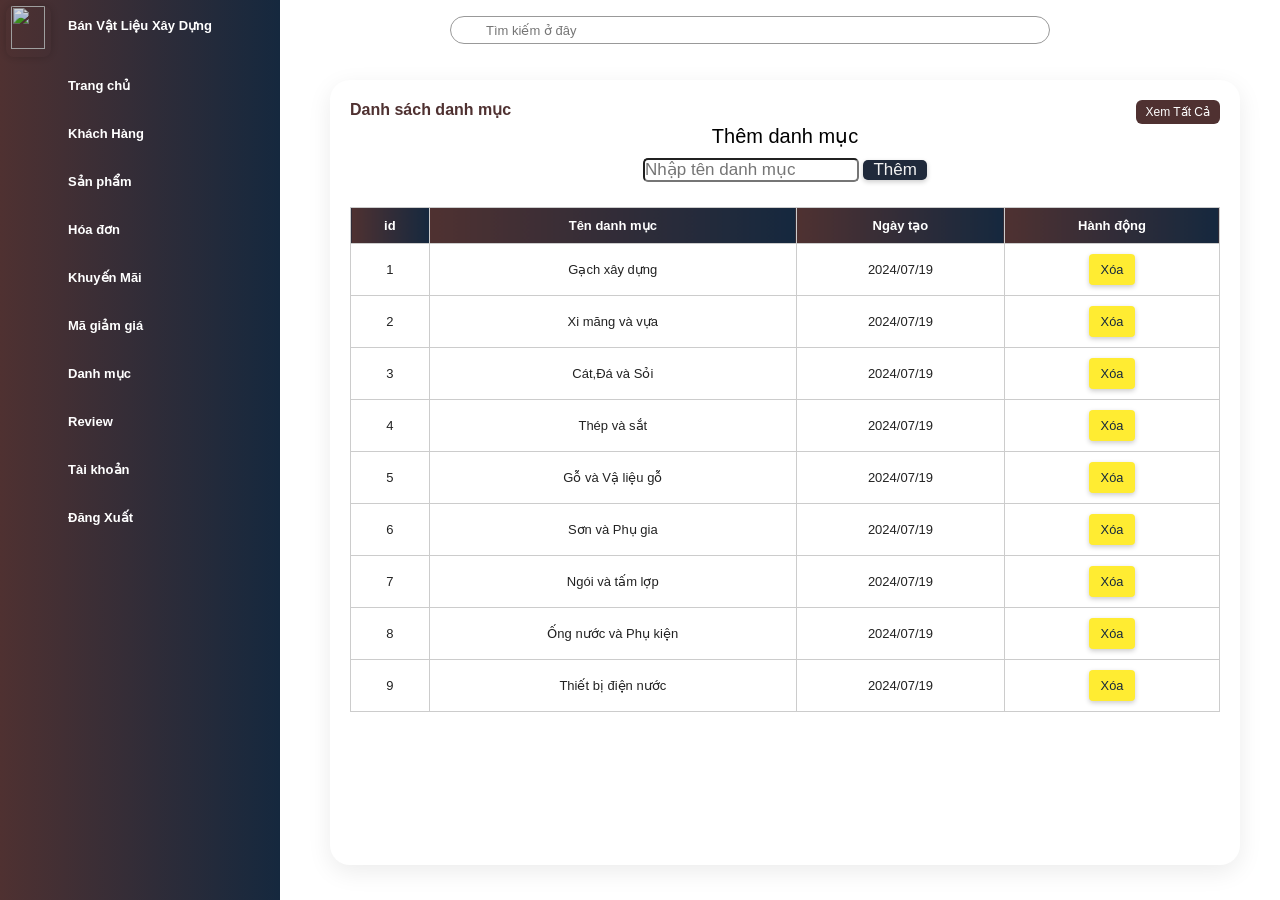
==== out/artifacts/tqh/admin/pages/category.html @ c7f54f1e "đẩy code và khỏi tạo dự án" ====
<!DOCTYPE html>
<html lang="vi">

<head>
    <meta charset="UTF-8">
    <meta http-equiv="X-UA-Compatible" content="IE=edge">
    <meta name="viewport" content="width=device-width, initial-scale=1.0">
    <title>Bảng điều khiển Quản trị viên </title>
    <!------------------ Kiểu dáng ------------------>
    <link href="https://cdnjs.cloudflare.com/ajax/libs/font-awesome/6.0.0-beta3/css/all.min.css" rel="stylesheet">
    <link rel="stylesheet" href="../css/style.css">
    <link rel="stylesheet" href="../css/user.css">
    <link rel="stylesheet" href="../css/category.css">
</head>
<style>
    .add-category {

        margin-bottom: 15px;
        text-align: center;
    }

    .add-category button {
    background-color: #202a3b;
    color: #f1f1f1;
    border-radius: 5px;
    font-size: 17px;
    cursor: pointer;
    padding: 0px 10px;
    transition: transform 0.3s ease, box-shadow 0.3s ease;
}

.add-category button:hover {
    transform: scale(1.1); /* Phóng to mà không ảnh hưởng đến bố cục */
    box-shadow: 0px 4px 10px rgba(0, 0, 0, 0.3); /* Thêm hiệu ứng bóng */
}
</style>

<body>
    <!-- ------------------ Điều hướng -------------------->
    <div class="container">
        <div class="navigation">
            <ul>
                <li>
                    <a href="index.html">
                        <span class="icon">
                            <img src="/src/Users/img/logo.png" alt="">
                        </span>
                        <span class="title">Bán Vật Liệu Xây Dựng </span>
                    </a>
                </li>

                <li>
                    <a href="index.html">
                        <span class="icon">
                            <ion-icon name="home-outline"></ion-icon>
                        </span>
                        <span class="title">Trang chủ</span>
                    </a>
                </li>

                <li>
                    <a href="user.html">
                        <span class="icon">
                            <ion-icon name="people-outline"></ion-icon>
                        </span>
                        <span class="title">Khách Hàng</span>
                    </a>
                </li>

                <li>
                    <a href="products.html">
                        <span class="icon">
                            <ion-icon name="cube-outline"></ion-icon>
                        </span>
                        <span class="title">Sản phẩm</span>
                    </a>
                </li>
                <li>
                    <a href="order.html">
                        <span class="icon">
                            <ion-icon name="receipt-outline"></ion-icon>
                        </span>
                        <span class="title">Hóa đơn</span>
                    </a>
                </li>


                <li>
                    <a href="discount.html">
                        <span class="icon">
                            <ion-icon name="help-outline"></ion-icon>
                        </span>
                        <span class="title">Khuyến Mãi</span>
                    </a>
                </li>
                <li>
                    <a href="promotional.html">
                        <span class="icon">
                            <ion-icon name="pricetag-outline"></ion-icon>
                        </span>
                        <span class="title">Mã giảm giá</span>
                    </a>
                </li>

                <li>
                    <a href="category.html">
                        <span class="icon">
                            <ion-icon name="list-outline"></ion-icon>
                        </span>
                        <span class="title">Danh mục</span>
                    </a>
                </li>
                <li>
                    <a href="review.html">
                        <span class="icon">
                            <ion-icon name="chatbubble-outline"></ion-icon>
                        </span>
                        <span class="title">Review</span>
                    </a>
                </li>


                <li>
                    <a href="passwordManagement.html">
                        <span class="icon">
                            <ion-icon name="lock-closed-outline"></ion-icon>
                        </span>
                        <span class="title">Tài khoản</span>
                    </a>
                </li>

                <li>
                    <a href="/src/Users/page/login-signup.jsp">
                        <span class="icon">
                            <ion-icon name="log-out-outline"></ion-icon>
                        </span>
                        <span class="title" onclick="lockout()">Đăng Xuất</span>
                    </a>
                </li>
            </ul>
        </div>

        <!------------------- Chính ------------------>
        <div class="main">
            <div class="topbar">
                <div class="toggle">
                    <ion-icon name="menu-outline"></ion-icon>
                </div>


                <div class="search">
                    <label>
                        <input type="text" placeholder="Tìm kiếm ở đây">
                        <ion-icon name="search-outline"></ion-icon>
                    </label>
                </div>

                <div class="user">
                    <a href="passwordManagement.html"> <ion-icon name="person" style="color: #000000; font-size: 25px;"></ion-icon></a>

                </div>
            </div>



            <!-------------------- Danh Sách Chi Tiết người dùng------------------ -->
            <div class="details-user">
                <div class="recentOrders">
                    <div class="cardHeader">
                        <h2>Danh sách danh mục</h2>
                        <a href="#" class="btn">Xem Tất Cả</a>
                    </div>
                    <div class="add-category">
                        <p style="font-size: 20px; margin-bottom: 10px;">Thêm danh mục</p>

                        <input type="text" style="font-size: 17px; border-radius: 5px;" placeholder="Nhập tên danh mục">
                        <button onclick="updateUserStatus()">Thêm</button>
                    </div>
                    <table>
                        <thead>
                            <tr>
                                <td>id</td>
                                <td>Tên danh mục</td>
                                <td>Ngày tạo</td>

                                <td>Hành động</td>
                            </tr>
                        </thead>

                        <tbody>
                            <tr>
                                <td>1</td>
                                <td>Gạch xây dựng</td>
                                <td>2024/07/19</td>

                                <td>
                                    <div class="v">
                                        <button class="delete-btn" data-id="1">Xóa</button>
                                    </div>
                                </td>

                            </tr>
                            <tr>
                                <td>2</td>
                                <td>Xi măng và vựa</td>
                                <td>2024/07/19</td>

                                <td>
                                    <div class="v">
                                        <button class="delete-btn" data-id="1">Xóa</button>
                                    </div>
                                </td>

                            </tr>
                            <tr>
                                <td>3</td>
                                <td>Cát,Đá và Sỏi</td>
                                <td>2024/07/19</td>

                                <td>
                                    <div class="v">
                                        <button class="delete-btn" data-id="1">Xóa</button>
                                    </div>
                                </td>

                            </tr>
                            <tr>
                                <td>4</td>
                                <td>Thép và sắt</td>
                                <td>2024/07/19</td>

                                <td>
                                    <div class="v">
                                        <button class="delete-btn" data-id="1">Xóa</button>
                                    </div>
                                </td>

                            </tr>
                            <tr>
                                <td>5</td>
                                <td>Gỗ và Vậ liệu gỗ</td>
                                <td>2024/07/19</td>

                                <td>
                                    <div class="v">
                                        <button class="delete-btn" data-id="1">Xóa</button>
                                    </div>
                                </td>

                            </tr>
                            <tr>
                                <td>6</td>
                                <td>Sơn và Phụ gia</td>
                                <td>2024/07/19</td>

                                <td>
                                    <div class="v">
                                        <button class="delete-btn" data-id="1">Xóa</button>
                                    </div>
                                </td>

                            </tr>
                            <tr>
                                <td>7</td>
                                <td>Ngói và tấm lợp</td>
                                <td>2024/07/19</td>

                                <td>
                                    <div class="v">
                                        <button class="delete-btn" data-id="1">Xóa</button>
                                    </div>
                                </td>

                            </tr>
                            <tr>
                                <td>8</td>
                                <td>Ống nước và Phụ kiện</td>
                                <td>2024/07/19</td>

                                <td>
                                    <div class="v">
                                        <button class="delete-btn" data-id="1">Xóa</button>
                                    </div>
                                </td>

                            </tr>
                            <tr>
                                <td>9</td>
                                <td>Thiết bị điện nước</td>
                                <td>2024/07/19</td>

                                <td>
                                    <div class="v">
                                        <button class="delete-btn" data-id="1">Xóa</button>
                                    </div>
                                </td>

                            </tr>



                        </tbody>
                    </table>
                </div>
                 <!-- Modal Xóa tài khoản -->
                 <div id="delete-modal" class="modal">
                    <div class="modal-content">
                        <h3>Xác nhận xóa</h3>
                        <label>Bạn có chắc chắn muốn xóa tài khoản này?</label>
                        <div class="button-container">
                            <button class="confirm-delete">Xóa</button>
                            <button class="close-modal">Hủy</button>
                        </div>
                    </div>
                </div>
            </div>
        </div>
    </div>

    <script type="module" src="https://unpkg.com/ionicons@5.5.2/dist/ionicons/ionicons.esm.js"></script>
    <script src="../js/index.js"></script>
    <script src="../js/user.js"></script>
    <script src="../js/category.js"></script>


</body>

</html>
---- out/artifacts/tqh/admin/css/style.css ----
/* ------------------Globals ------------------ */
* {
  font-family: Arial, Helvetica, sans-serif;
  margin: 0;
  padding: 0;
  box-sizing: border-box;
}

:root {
  --blue: #2a2185;
  --white: #fff;
  --gray: #f5f5f5;
  --black1: #222;
  --black2: #999;
}

body {
  height: auto;
  overflow-x: hidden;
}

.container {
  position: relative;
  width: 100%;
}

/* -------------------Navigation ------------------- */
.navigation {
  position: fixed;
  width: 280px;
  height: 100%;
  background: linear-gradient(to right, #4f3131, #15283e);
  transition: 0.5s;
  overflow: hidden;
}

.navigation ul li a span img {
  width: 75%;
  height: 85%;
  border-radius: 8px;
  margin-top: 10px;
  filter: brightness(0.8) contrast(1.2);
  /* Tăng độ sáng và độ tương phản */
  box-shadow: 0 0 10px rgba(0, 0, 0, 0.2);
}

.navigation ul li a span.title {
  font-size: 13px;
  font-weight: bold;
}

.navigation ul {
  position: absolute;
  top: 2px;
  right: 2px;
  width: 100%;
}

.navigation ul li {
  position: relative;
  width: 100%;
  list-style: none;
  border-radius: 30px;
}

.navigation ul li:hover,
.navigation ul li.hovered {
  background-color: var(--white);
}

.navigation ul li:nth-child(1) {
  margin-bottom: 12px;
  pointer-events: none;
}

.navigation ul li a {
  position: relative;
  display: block;
  width: 100%;
  height: 48px;
  display: flex;
  text-decoration: none;
  color: var(--white);
  align-items: center;
}

.navigation ul li:hover a,
.navigation ul li.hovered a {
  color: #4f3131;
}

.navigation ul li a .icon {
  position: relative;
  display: block;
  min-width: 60px;
  height: 60px;
  line-height: 75px;
  text-align: center;
}

.navigation ul li a .icon ion-icon {
  font-size: 1.25rem;
}

.navigation ul li a .title {
  position: relative;
  display: block;
  padding: 0 10px;
  height: 60px;
  line-height: 60px;
  text-align: start;
  white-space: nowrap;
}


.navigation.active {
  width: 100px;
}

.main.active {
  width: calc(100% - 55px);
  left: 55px;
}

/* ------------------ Main ------------------ */
.main {
  position: absolute;
  width: calc(100% - 300px);
  left: 280px;
  min-height: 100vh;
  background: var(--white);
  transition: 0.5s;
}

.topbar {
  width: 100%;
  height: 60px;
  display: flex;
  justify-content: space-between;
  align-items: center;
  padding: 0 10px;
}

.toggle {
  position: relative;
  width: 60px;
  height: 60px;
  display: flex;
  justify-content: center;
  align-items: center;
  font-size: 1.75rem;
  cursor: pointer;
}

.search {
  position: relative;
  width: 600px;
  margin: 0 10px;
}

.search label {
  position: relative;
  width: 100%;
}

.search label input {
  width: 100%;
  height: 28px;
  border-radius: 40px;
  padding: 5px 20px;
  padding-left: 35px;
  font-size: 13px;
  outline: none;
  border: 1px solid var(--black2);
}

.search label ion-icon {
  position: absolute;
  top: 0;
  left: 10px;
  font-size: 1.2rem;
}

.list-products-title {
  background: linear-gradient(to right, #4f3131, #15283e);
  height: 50px;
}

.list-products-title h2 {
  padding-top: 15px;
  padding-left: 15px;
  color: var(--white);
}

.user {
  position: relative;
  width: 50px;
  height: 50px;
  overflow: hidden;
  cursor: pointer;
  margin-right: 50px;
  margin-top: 20px;
}
.user a   i{
  font-size: 30px;
  margin-top: 20px;
}

/* ------------------ Cards ------------------ */
.cardBox {
  position: relative;
  width: 100%;
  padding: 10px;
  display: grid;
  grid-template-columns: repeat(4, 1fr);
  grid-gap: 30px;
}

.cardBox .card {
  position: relative;
  background: var(--white);
  padding: 15px;
  border-radius: 20px;
  height: 80px;
  display: flex;
  justify-content: space-between;
  cursor: pointer;
  box-shadow: 0 7px 25px rgba(0, 0, 0, 0.08);
}

.cardBox .card .numbers {
  position: relative;
  font-weight: 500;
  font-size: 1.25rem;
  color: var(--black1);
}

.cardBox .card .cardName {
  color: var(--black2);
  font-size: 0.9rem;
  margin-top: 5px;
}

.cardBox .card .iconBx {
  font-size: 1.25rem;
  color: var(--black2);
}

.cardBox .card:hover {
  background: linear-gradient(to right, #4f3131, #15283e);
}

.cardBox .card:hover .numbers,
.cardBox .card:hover .cardName,
.cardBox .card:hover .iconBx {
  color: var(--white);
}

/* ------------------ Đơn hàng gần đây ------------------ */
.details {
  position: relative;
  width: 100%;
  padding: 20px;
  display: grid;
  grid-template-columns: 2fr 1fr;
  grid-gap: 30px;
}

.details .recentOrders {
  position: relative;
  display: grid;
  min-height: 400px;
  background: var(--white);
  padding: 20px;
  box-shadow: 0 7px 25px rgba(0, 0, 0, 0.08);
  border-radius: 20px;
}

.details .cardHeader {
  display: flex;
  justify-content: space-between;
  align-items: flex-start;
}

.cardHeader h2 {
  font-weight: 600;
  color: #4f3131;
  font-size: 16px;
}

.cardHeader .btn {
  position: relative;
  padding: 5px 10px;
  background: #4f3131;
  text-decoration: none;
  color: var(--white);
  border-radius: 6px;
  font-size: 12px;
}

.details table {
  width: 100%;
  border-collapse: collapse;
  margin-top: 8px;
}

.details table th,
td {
  border: 1px solid #ccc;
  text-align: center;
  padding: 0;
  font-size: 13px;
}

.details table thead td {
  font-weight: 600px;
  background: linear-gradient(to right, #4f3131, #15283e);
  color: var(--white);
  font-weight: bolder;
}

.details .recentOrders table tr {
  color: var(--black1);
  border-bottom: 1px solid rgba(0, 0, 0, 0.1);
}

.details .recentOrders table tr:last-child {
  border-bottom: none;
}

.details .recentOrders table tbody tr:hover {
  background: linear-gradient(to right, #4f3131, #15283e);
  color: var(--white);
}

.details .recentOrders table tr td {
  padding: 10px;
}

.details .recentOrders table tr td:nth-child(3) {
  text-align: center;
}

.status.delivered {
  padding: 2px 4px;
  background: #8de02c;
  color: var(--white);
  border-radius: 4px;
  font-size: 13px;
  font-weight: 500;
}

.status.pending {
  padding: 2px 4px;
  background: #e9b10a;
  color: var(--white);
  border-radius: 4px;
  font-size: 13px;
  font-weight: 500;
}

.status.return {
  padding: 2px 4px;
  background: #f00;
  color: var(--white);
  border-radius: 4px;
  font-size: 13px;
  font-weight: 500;
}

.status.inProgress {
  padding: 2px 4px;
  background: #1795ce;
  color: var(--white);
  border-radius: 4px;
  font-size: 13px;
  font-weight: 500;
}

/* ------------------Khách hàng gần dây-------------------- */
.recentCustomers {
  position: relative;
  display: grid;
  min-height: 400px;
  padding: 20px;
  background: var(--white);
  box-shadow: 0 7px 25px rgba(0, 0, 0, 0.08);
  border-radius: 20px;
}

.recentCustomers .cardHeader {
  margin: 0;
  padding: 0;
}

.recentCustomers .imgBx {
  position: relative;
  width: 40px;
  height: 40px;
  border-radius: 50px;
  overflow: hidden;
}

.recentCustomers .imgBx img {
  position: absolute;
  top: 0;
  left: 0;
  width: 100%;
  height: 100%;
  object-fit: cover;
}

.recentCustomers table tr td {
  padding: 14px 10px;
}

.recentCustomers table tr td h4 {
  font-size: 13px;
  font-weight: 500;
  line-height: 1.25rem;
}

.recentCustomers table tr td h4 span {
  font-size: 14px;
  color: var(--black2);
}

.recentCustomers table tr:hover {
  background: linear-gradient(to right, #4f3131, #15283e);
  color: var(--white);
}

.recentCustomers table tr:hover td h4 span {
  color: var(--white);
}



/*Hiển thị danh sách sản phẩm */

.productRow {
  display: none;
}

#productTable .showAll .productRow {
  display: table-row;
}

/* ====================== Responsive Design ========================== */
@media (max-width: 991px) {
  .navigation {
    left: -300px;
  }

  .navigation.active {
    width: 280px;
    left: 0;
  }

  .main {
    width: 100%;
    left: 0;
  }

  .main.active {
    left: 280px;
  }

  .cardBox {
    grid-template-columns: repeat(2, 1fr);
  }
}

@media (max-width: 768px) {
  .details {
    grid-template-columns: 1fr;
  }

  .recentOrders {
    overflow-x: auto;
  }

  .status.inProgress {
    white-space: nowrap;
  }
}

@media (max-width: 480px) {
  .cardBox {
    grid-template-columns: repeat(1, 1fr);
  }

  .cardHeader h2 {
    font-size: 20px;
  }

  .user {
    min-width: 40px;
  }

  .navigation {
    width: 100%;
    left: -100%;
    z-index: 1000;
  }

  .navigation.active {
    width: 100%;
    left: 0;
  }

  .toggle {
    z-index: 10001;
  }

  .main.active .toggle {
    color: #fff;
    position: fixed;
    right: 0;
    left: initial;
  }
}
---- out/artifacts/tqh/admin/css/user.css ----
html,body{
    font-family: Arial, Helvetica, sans-serif;
 }
 
 :root {
    --blue: #2a2185;
    --white: #fff;
    --gray: #f5f5f5;
    --black1: #222;
    --black2: #999;
  }
 .details-user {
    position: relative;
    width: 100%;
    padding: 20px;
    display: grid;
   
    grid-gap: 30px;

  }
  
  .details-user .recentOrders {
    position: relative;
    display: grid;
    min-height: 500px;
    background: var(--white);
    padding: 20px;
    box-shadow: 0 7px 25px rgba(0, 0, 0, 0.08);
    border-radius: 20px;
 
    margin-left: 30px;
  }
  
  .details-user .cardHeader {
    display: flex;
    justify-content: space-between;
    align-items: flex-start;
  }
  

  
  .details-user table {
    width: 100%;
    border-collapse: collapse;
    margin-top: 10px;
    margin-bottom: 133px;
  }
  
  .details-user table th,
  td {
    border: 1px solid #ccc;
    text-align: center;
    padding: 15px;
  }
  
  .details-user table thead td {
    font-weight: 600px;
    background-color: var(--gray); 
    color: var(--white);
    font-weight: bolder;
    background: linear-gradient(to right, #4f3131, #15283e);
      
  }
  
  .details-user .recentOrders table tr {
    color: var(--black1);
    border-bottom: 1px solid rgba(0, 0, 0, 0.1);
  }
  
  .details-user .recentOrders table tr:last-child {
    border-bottom: none;
  }
  
  .details-user .recentOrders table tbody tr:hover {
    background: linear-gradient(to right, #4f3131, #15283e);
    color: var(--white);
  }
  
  .details-user .recentOrders table tr td {
    padding: 10px;
    font-size: 13px;
  }
  
  .details-user .recentOrders table tr td:nth-child(3) {
    text-align: center;
  }
  
/* Nút hành động */
button {
  padding: 8px 12px;
  border: none;
  border-radius: 4px;
  font-size: 0.8rem;
  cursor: pointer;
  transition: all 0.3s ease;
  color: #15283e;
  background: #ffec32;
  box-shadow: 0 2px 5px rgba(0, 0, 0, 0.2);
}
.statusText{
    padding: 2px;
    border-radius: 5px;
}
.update-user{
    margin-bottom: 20px;
    text-align: center;
}
.update-user button{
    background-color: #202a3b;
    color: #f1f1f1;
    border-radius: 5px;
    font-size: 15px;
    padding: 2px;
    cursor: pointer;
}
/* Định dạng modal */
.modal {
  display: none;
  position: fixed;
  z-index: 1;
  left: 0;
  top: 0;
  width: 100%;
  height: 100%;
  overflow: auto;
  background-color: rgba(0, 0, 0, 0.4);
}

.modal-content {
  background: linear-gradient(to left, #4f3131, #15283e);
  margin: 12% auto;
  padding: 20px;
  border-color: #f88e62;
  width: 80%;
  max-width: 400px;
  border-radius: 8px;
  margin-left: 45%;
}
.modal-content:hover {
  transform: scale(1.02);
}


/* =============== Delete modal =========================== */
#delete-modal .modal-content label {
  color: #F5F5DC;
  font-weight: bold;
  text-align: center;
  margin-bottom: 20px;
}

#delete-modal .modal-content h3 {
  font-size: 1.5rem;
  font-weight: bold;
  text-align: center;
  text-transform: uppercase;
  color: #FFC857;
  background: none;
  margin-bottom: 20px;
  letter-spacing: 1px;
  text-shadow: 1px 1px 2px rgba(0, 0, 0, 0.3);
  border-bottom: 2px solid rgba(255, 255, 255, 0.3);
  padding-bottom: 10px;
}

#delete-modal .modal-content .button-container {
  display: flex;
  justify-content: flex-end;
  gap: 10px;
  width: 100%;
}

#delete-modal .modal-content .button-container button:first-child {
  margin-top: 15px;
  background-color: #f88e62;
  color: #ffffff;
  border: none;
  padding: 10px 20px;
  cursor: pointer;
}

#delete-modal .modal-content .button-container button:last-child {
  margin-top: 15px;
  background-color: #f88e62;
  color: #ffffff;
  border: none;
  padding: 10px 20px;
  cursor: pointer;
}
#delete-modal .modal-content .button-container button:hover{
  transform: scale(1.1);
}
---- out/artifacts/tqh/admin/css/category.css ----
/* Nút hành động */
button {
    padding: 8px 12px;
    border: none;
    border-radius: 4px;
    font-size: 0.8rem;
    cursor: pointer;
    transition: all 0.3s ease;
    color: #15283e;
    background: #ffec32;
    box-shadow: 0 2px 5px rgba(0, 0, 0, 0.2);
  }
  
  /* Định dạng modal */
  .modal {
      display: none;
      position: fixed;
      z-index: 1;
      left: 0;
      top: 0;
      width: 100%;
      height: 100%;
      background-color: rgba(0, 0, 0, 0.4);
    }
    
    .modal-content {
      background: linear-gradient(to left, #4f3131, #15283e);
      margin: 20% auto;
      padding: 20px;
      border-color: #f88e62;
      width: 80%;
      max-width: 400px;
      border-radius: 8px;
      margin-left: 45%;
    }
    .modal-content:hover {
      transform: scale(1.02);
    }
    /* =============== Delete modal =========================== */
  #delete-modal .modal-content label {
      color: #F5F5DC;
      font-weight: bold;
      text-align: center;
      margin-bottom: 20px;
    }
    
    #delete-modal .modal-content h3 {
      font-size: 1.5rem;
      font-weight: bold;
      text-align: center;
      text-transform: uppercase;
      color: #FFC857;
      background: none;
      margin-bottom: 20px;
      letter-spacing: 1px;
      text-shadow: 1px 1px 2px rgba(0, 0, 0, 0.3);
      border-bottom: 2px solid rgba(255, 255, 255, 0.3);
      padding-bottom: 10px;
    }
    
    #delete-modal .modal-content .button-container {
      display: flex;
      justify-content: flex-end;
      gap: 10px;
      width: 100%;
    }
    
    #delete-modal .modal-content .button-container button:first-child {
      margin-top: 15px;
      background-color: #f88e62;
      color: #ffffff;
      border: none;
      padding: 10px 20px;
      cursor: pointer;
    }
    
    #delete-modal .modal-content .button-container button:last-child {
      margin-top: 15px;
      background-color: #f88e62;
      color: #ffffff;
      border: none;
      padding: 10px 20px;
      cursor: pointer;
    }
    #delete-modal .modal-content .button-container button:hover{
      transform: scale(1.1);
    }
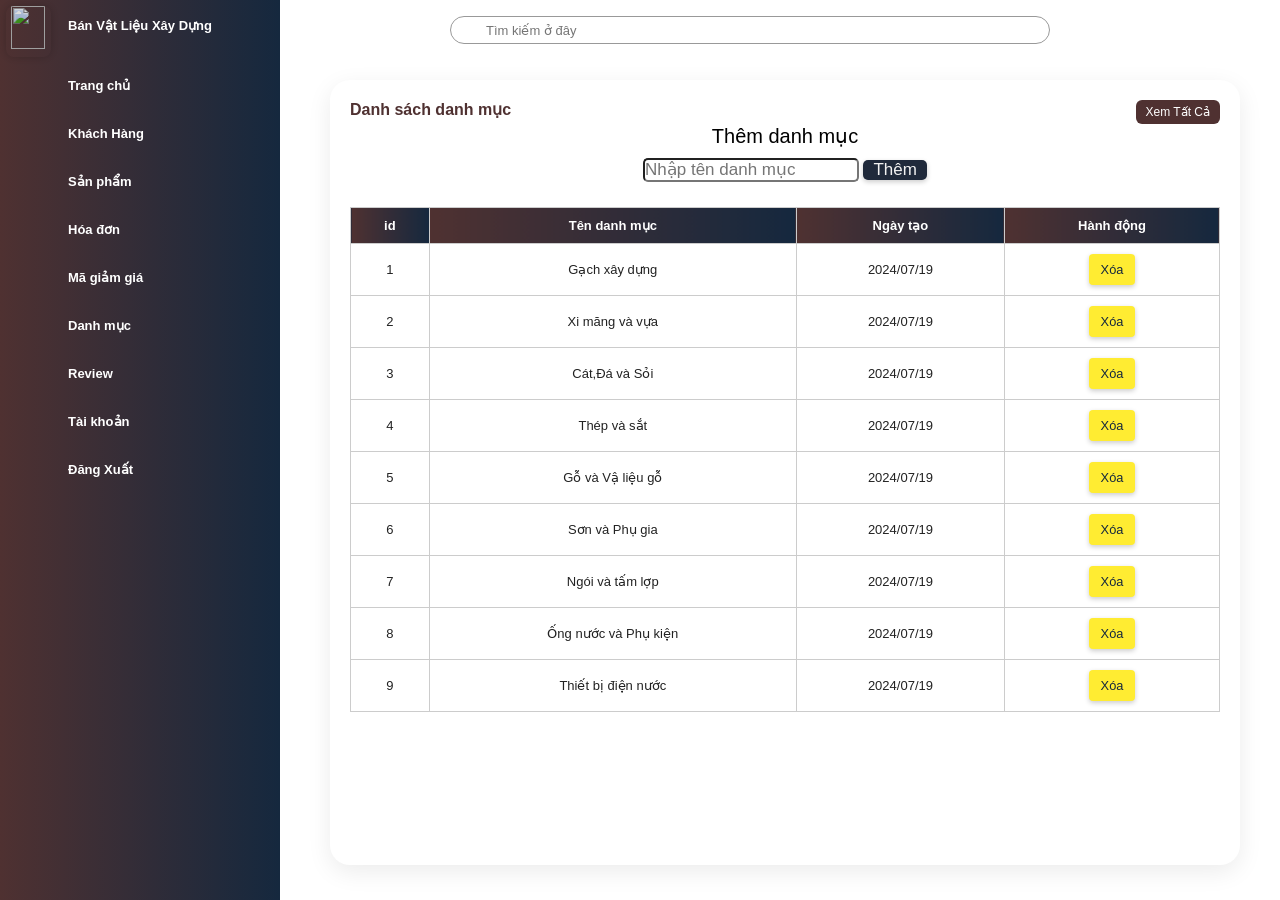
==== commit fbefd8f8: "cập nhật" ====
--- a/out/artifacts/tqh/admin/pages/category.html
+++ b/out/artifacts/tqh/admin/pages/category.html
@@ -59,7 +59,7 @@
                 </li>
 
                 <li>
-                    <a href="user.html">
+                    <a href="user.jsp">
                         <span class="icon">
                             <ion-icon name="people-outline"></ion-icon>
                         </span>
@@ -81,16 +81,6 @@
                             <ion-icon name="receipt-outline"></ion-icon>
                         </span>
                         <span class="title">Hóa đơn</span>
-                    </a>
-                </li>
-
-
-                <li>
-                    <a href="discount.html">
-                        <span class="icon">
-                            <ion-icon name="help-outline"></ion-icon>
-                        </span>
-                        <span class="title">Khuyến Mãi</span>
                     </a>
                 </li>
                 <li>
--- a/out/artifacts/tqh/admin/css/user.css
+++ b/out/artifacts/tqh/admin/css/user.css
@@ -85,6 +85,130 @@
   .details-user .recentOrders table tr td:nth-child(3) {
     text-align: center;
   }
+
+ .list-account-content-button button{
+     padding: 8px;
+     font-size: 11px;
+     float: right;
+     border-radius: 5px;
+     background-color: #4f3131;
+     text-decoration: none;
+     color: var(--gray);
+     font-weight: bold;
+ }
+ .list-account-content-button a:hover {
+     background: linear-gradient(to right, #4f3131, #15283e);
+     color: var(--white);
+ }
+
+ /* =================== Modal thêm tài khoản ===================*/
+ #addAccount .modal-content h3 {
+     font-size: 1.5rem;
+     font-weight: bold;
+     text-align: center;
+     background: none;
+     color: white;
+     margin-bottom: 20px;
+     letter-spacing: 1px;
+     text-shadow: 1px 1px 2px rgba(0, 0, 0, 0.3);
+     border-bottom: 2px solid rgba(255, 255, 255, 0.3);
+     padding-bottom: 10px;
+ }
+
+ #addAccount .modal-content {
+     background: linear-gradient(to left, #4f3131, #15283e);
+     margin: 7% auto;
+     padding: 20px;
+     border-color: #f88e62;
+     width: 80%;
+     max-width: 400px;
+     border-radius: 8px;
+     margin-left: 45%;
+ }
+
+ /* Form Styling */
+ #addAccountForm {
+     display: flex;
+     flex-direction: column;
+     gap: 5px;
+ }
+
+ #addAccountForm label {
+     font-size: 13px;
+     font-weight: bold;
+     color: #f7d774;
+ }
+
+ #addAccountForm input {
+     background: rgba(255, 255, 255, 0.1);
+     border: 2px solid #f7d774;
+     border-radius: 8px;
+     padding: 7px;
+     color: #ffffff;
+     font-size: 10px;
+     outline: none;
+     transition: border-color 0.3s ease, box-shadow 0.3s ease;
+ }
+
+ #addAccountForm select {
+     padding: 8px;
+     border-radius: 5px;
+ }
+
+ #addAccountForm input:focus,
+ #addAccountForm select:focus {
+     border-color: #f88e62;
+     box-shadow: 0 0 8px #f88e62;
+ }
+
+ #addAccountForm input[type="file"] {
+     border: none;
+     background: none;
+     color: #f7d774;
+     cursor: pointer;
+     font-size: 15px;
+     padding: 10px;
+     border-radius: 5px;
+ }
+
+ /* Buttons */
+ #addAccountForm button {
+     background: #f88e62;
+     color: #ffffff;
+     border: none;
+     padding: 7px 12px;
+     border-radius: 8px;
+     font-size: 12px;
+     font-weight: bold;
+     cursor: pointer;
+     text-transform: uppercase;
+     transition: 0.3s ease, transform 0.3s ease;
+ }
+
+ #addAccountForm button:hover {
+     background: #e2704e;
+     transform: scale(1.05);
+ }
+
+ .close_modal {
+     background: #4f3131;
+     color: #ffffff;
+     border: 2px solid #ffffff;
+     margin-top: 10px;
+     padding: 10px;
+     border-radius: 8px;
+     font-size: 14px;
+     transition: 0.3s ease, color 0.3s ease;
+ }
+
+ .close_modal:hover {
+     background: #ffffff;
+     color: #4f3131;
+ }
+
+ #addAccount .modal-content button:hover{
+     transform: scale(1.1);
+ }
   
 /* Nút hành động */
 button {
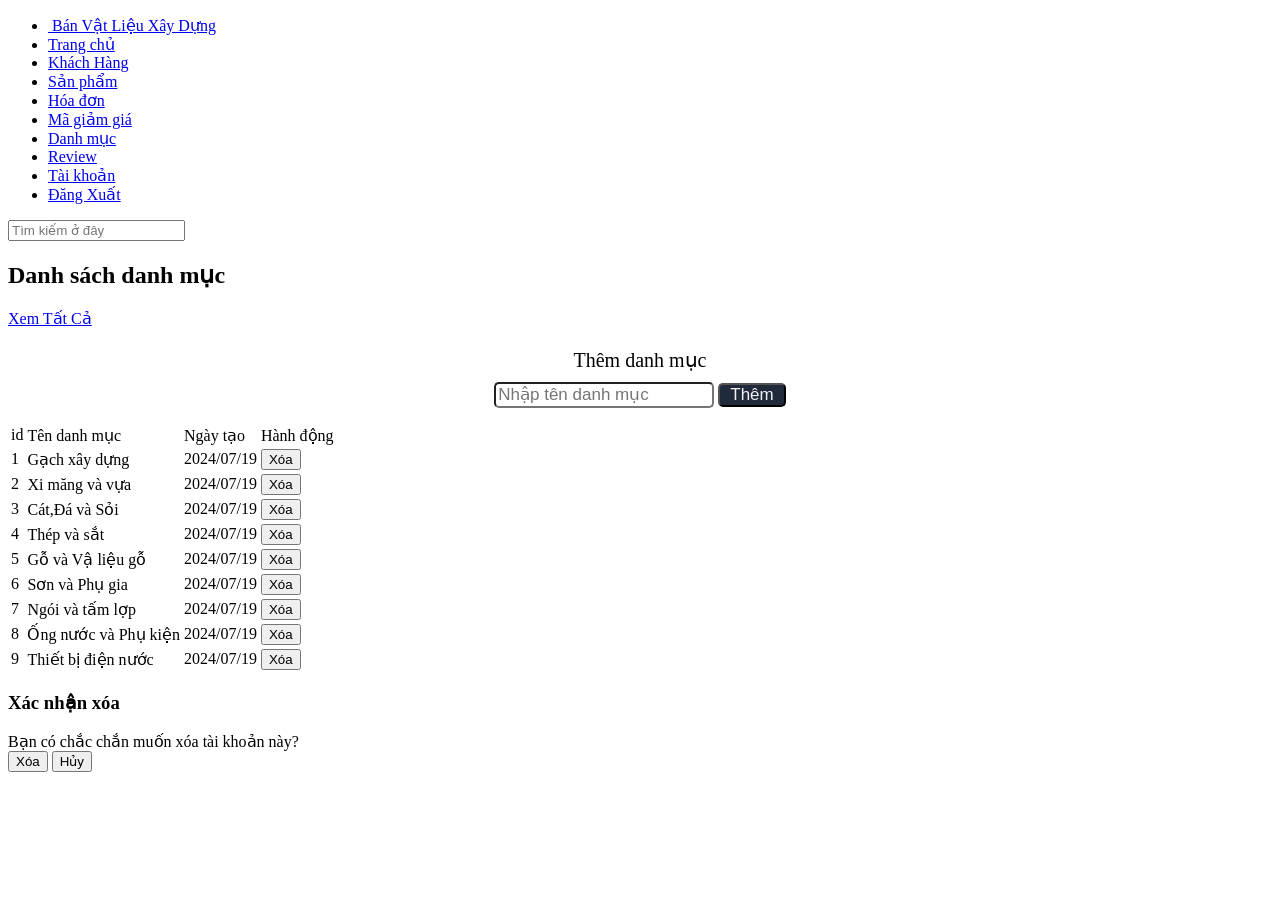
==== commit a94ef657: "cập nhật" ====
--- a/out/artifacts/tqh/admin/pages/category.html
+++ b/out/artifacts/tqh/admin/pages/category.html
@@ -76,7 +76,7 @@
                     </a>
                 </li>
                 <li>
-                    <a href="order.html">
+                    <a href="order.jsp">
                         <span class="icon">
                             <ion-icon name="receipt-outline"></ion-icon>
                         </span>
